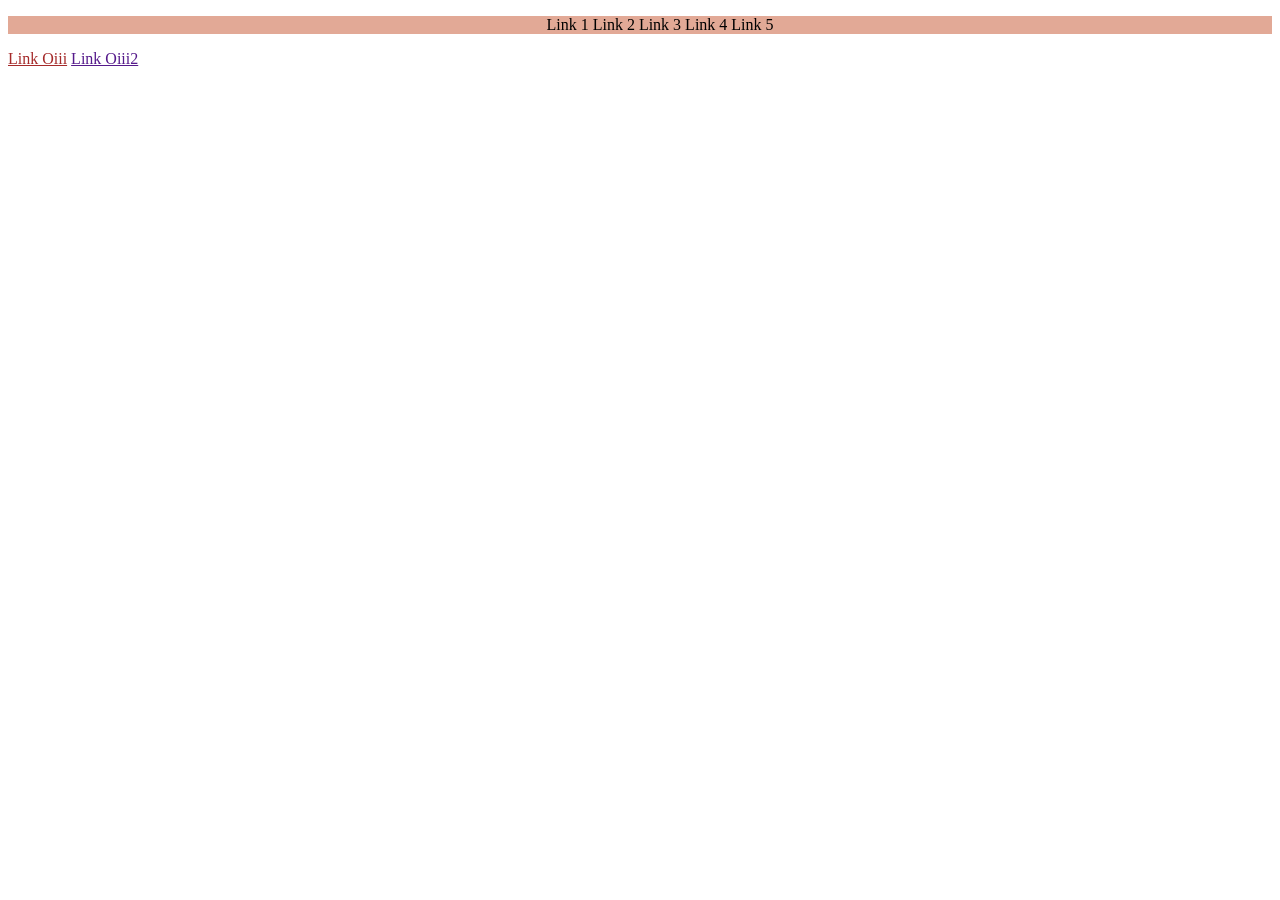
==== Aula 11 31.10/ex1/index.html @ 9daa4f3c "class test" ====
<!DOCTYPE html>
<html lang="pt-br">
<head>
    <meta charset="UTF-8">
    <meta name="viewport" content="width=device-width, initial-scale=1.0">
    <link rel="stylesheet" href="style.css">
    <title>Links legais</title>
</head>
<body>
   <ul>
    <li><a href="">Link 1</a></li>
    <li><a href="">Link 2</a></li>
    <li><a href="">Link 3</a></li>
    <li><a href="">Link 4</a></li>
    <li><a href="">Link 5</a></li>
   </ul>

   <a href="" class="link">Link Oiii</a>
   <a href="">Link Oiii2</a>
</body>
</html>
---- Aula 11 31.10/ex1/style.css ----
ul a{
    text-decoration: none;
    color: black;
}
li{
    display: inline;
}
a:hover{
    cursor: pointer;
    color: red;
    text-transform: uppercase;
}
ul{
    text-align: center;
    background-color: rgb(226, 169, 150);
}
.link{
    text-decoration:  nome;
    color: brown;
}
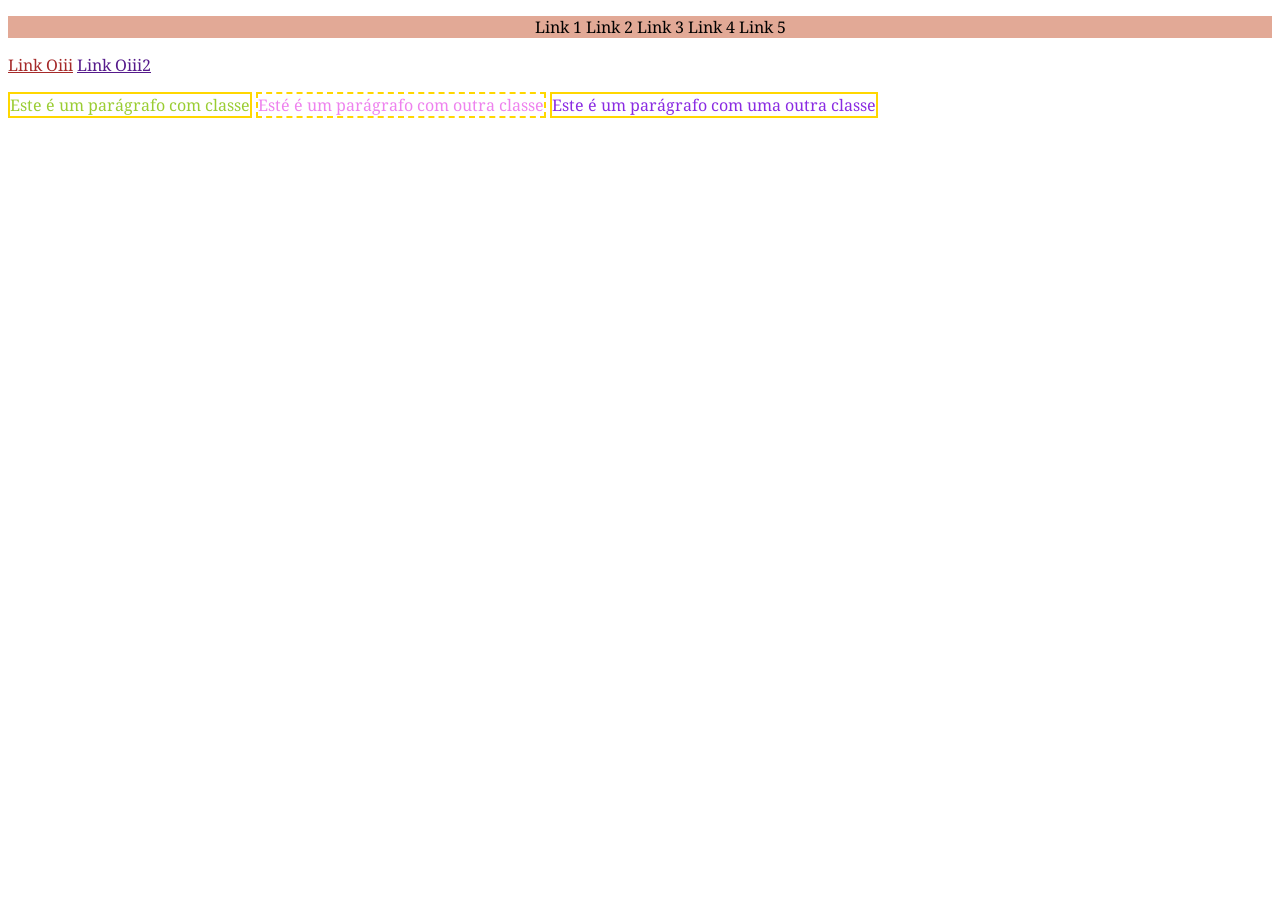
==== commit 972d79cf: "import learned" ====
--- a/Aula 11 31.10/ex1/index.html
+++ b/Aula 11 31.10/ex1/index.html
@@ -17,5 +17,13 @@
 
    <a href="" class="link">Link Oiii</a>
    <a href="">Link Oiii2</a>
+   
+   <div>
+   <p class="p1">Este é um parágrafo com classe</p>
+   <p class="p2">Esté é um parágrafo com outra classe</p>
+   <p class="p3">Este é um parágrafo com uma outra classe</p>
+   </div>
+
+   <iframe src="https://www.google.com/maps/embed?pb=!1m18!1m12!1m3!1d3394.0028143504546!2d-52.333263623642125!3d-31.715818110791634!2m3!1f0!2f0!3f0!3m2!1i1024!2i768!4f13.1!3m3!1m2!1s0x9511b52eff43d83b%3A0x8766f7da49289e11!2sAeroporto%20Internacional%20de%20Pelotas%20-%20Jo%C3%A3o%20Sim%C3%B5es%20Lopes%20Neto%20(PET%2FSBPK)!5e0!3m2!1spt-BR!2sbr!4v1761934318655!5m2!1spt-BR!2sbr" width="600" height="450" style="border:0;" allowfullscreen="" loading="lazy" referrerpolicy="no-referrer-when-downgrade"></iframe>
 </body>
 </html>
--- a/Aula 11 31.10/ex1/style.css
+++ b/Aula 11 31.10/ex1/style.css
@@ -1,3 +1,9 @@
+@import url('https://fonts.googleapis.com/css2?family=Noto+Serif:ital,wght@0,100..900;1,100..900&display=swap');
+
+body{
+    font-family: "Noto Serif", serif;
+
+}
 ul a{
     text-decoration: none;
     color: black;
@@ -18,3 +24,24 @@
     text-decoration:  nome;
     color: brown;
 }
+.p1{
+    color: yellowgreen;
+    text-align: center;
+    border: 2px, gold, solid;
+}
+
+.p2{
+    color: violet;
+    text-align: end;
+    border: 2px gold, dashed;
+}
+
+.p3{
+    color: blueviolet;
+    text-align: start;
+    border: 2px gold, double;
+}
+
+p{
+    display: inline-block;
+}
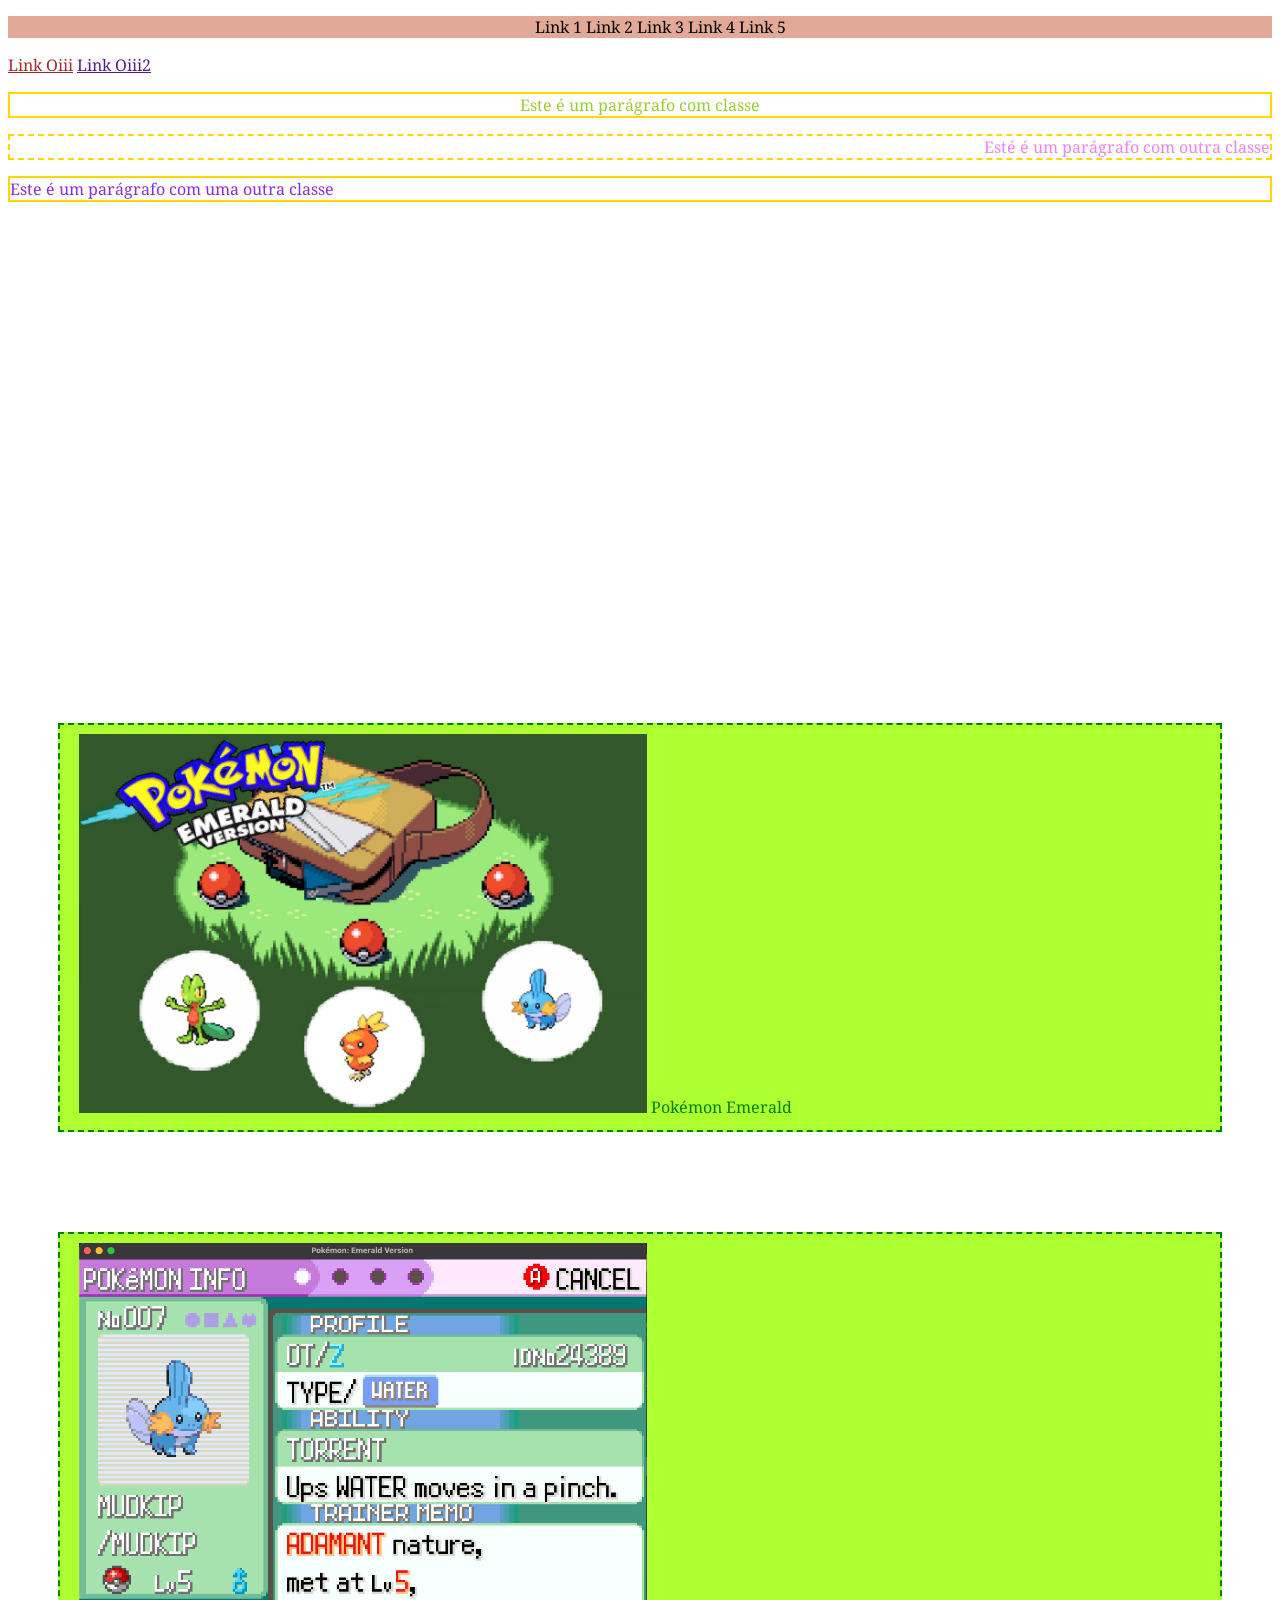
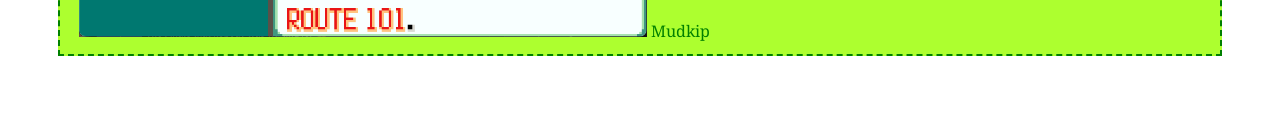
==== commit 83a58333: "div learning, padding & margin" ====
--- a/Aula 11 31.10/ex1/index.html
+++ b/Aula 11 31.10/ex1/index.html
@@ -25,5 +25,14 @@
    </div>
 
    <iframe src="https://www.google.com/maps/embed?pb=!1m18!1m12!1m3!1d3394.0028143504546!2d-52.333263623642125!3d-31.715818110791634!2m3!1f0!2f0!3f0!3m2!1i1024!2i768!4f13.1!3m3!1m2!1s0x9511b52eff43d83b%3A0x8766f7da49289e11!2sAeroporto%20Internacional%20de%20Pelotas%20-%20Jo%C3%A3o%20Sim%C3%B5es%20Lopes%20Neto%20(PET%2FSBPK)!5e0!3m2!1spt-BR!2sbr!4v1761934318655!5m2!1spt-BR!2sbr" width="600" height="450" style="border:0;" allowfullscreen="" loading="lazy" referrerpolicy="no-referrer-when-downgrade"></iframe>
+
+   <div class="cartao">
+        <img src="pokemon-emerald-best-starter-header.webp" alt="Pokemon emerald seletor de pokemon">
+        <p>Pokémon Emerald</p>
+   </div>
+    <div class="cartao">
+        <img src="sv17ov4b0g781.png" alt="Pokemon emerald melhor inicial do emerald">
+        <p>Mudkip</p>
+   </div>
 </body>
 </html>
--- a/Aula 11 31.10/ex1/style.css
+++ b/Aula 11 31.10/ex1/style.css
@@ -42,6 +42,17 @@
     border: 2px gold, double;
 }
 
-p{
+.cartao p{
+    color: green;
+    display: inline;
+}
+.cartao img{
+    width: 50%;
+}
+.cartao{
+    border: green, dashed, 2px;
     display: inline-block;
+    background-color: greenyellow;
+    margin: 50px;
+    padding: 9px 5px 12px 19px;
 }
